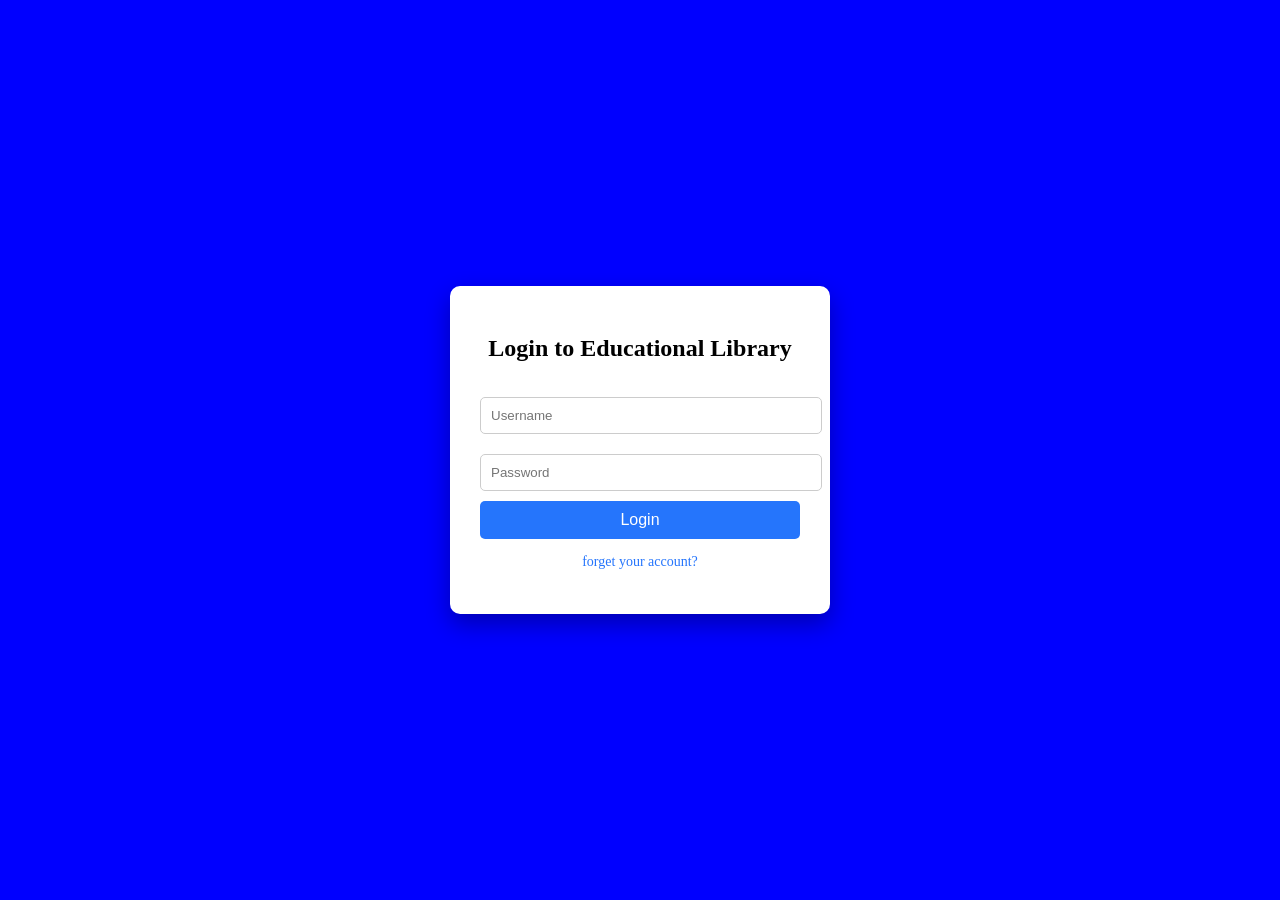
==== log in.html @ 3033f023 "first commit" ====
<!DOCTYPE html>
<html lang="en">
<head>
    <meta charset="UTF-8">
    <title>Login Page</title>
    <style>
        body {
            margin: 0;
            padding: 0;
            background: blue;
            height: 100vh;
            display: flex;
            justify-content: center;
            align-items: center;
        }

        .login-box {
            background: white;
            padding: 30px;
            width: 320px;
            border-radius: 10px;
            box-shadow: 0 10px 25px rgba(0,0,0,0.3);
        }

        .login-box h2 {
            text-align: center;
            margin-bottom: 25px;
        }

        .login-box input {
            width: 100%;
            padding: 10px;
            margin: 10px 0;
            border: 1px solid #ccc;
            border-radius: 5px;
        }

        .login-box button {
            width: 100%;
            padding: 10px;
            background: #2575fc;
            color: white;
            border: none;
            border-radius: 5px;
            font-size: 16px;
            cursor: pointer;
        }

        .login-box button:hover {
            background: #6a11cb;
        }

        .login-box p {
            text-align: center;
            margin-top: 15px;
            font-size: 14px;
        }

        .login-box a {
            text-decoration: none;
            color: #2575fc;
        }
    </style>
</head>
<body>

    <div class="login-box">
        <h2>Login to Educational Library</h2>
        <form>
            <input type="text" placeholder="Username" required>
            <input type="password" placeholder="Password" required>
            <button type="submit">Login</button>
        </form>
        <p><a href="#">forget your account?</a></p>
    </div>

</body>
</html>
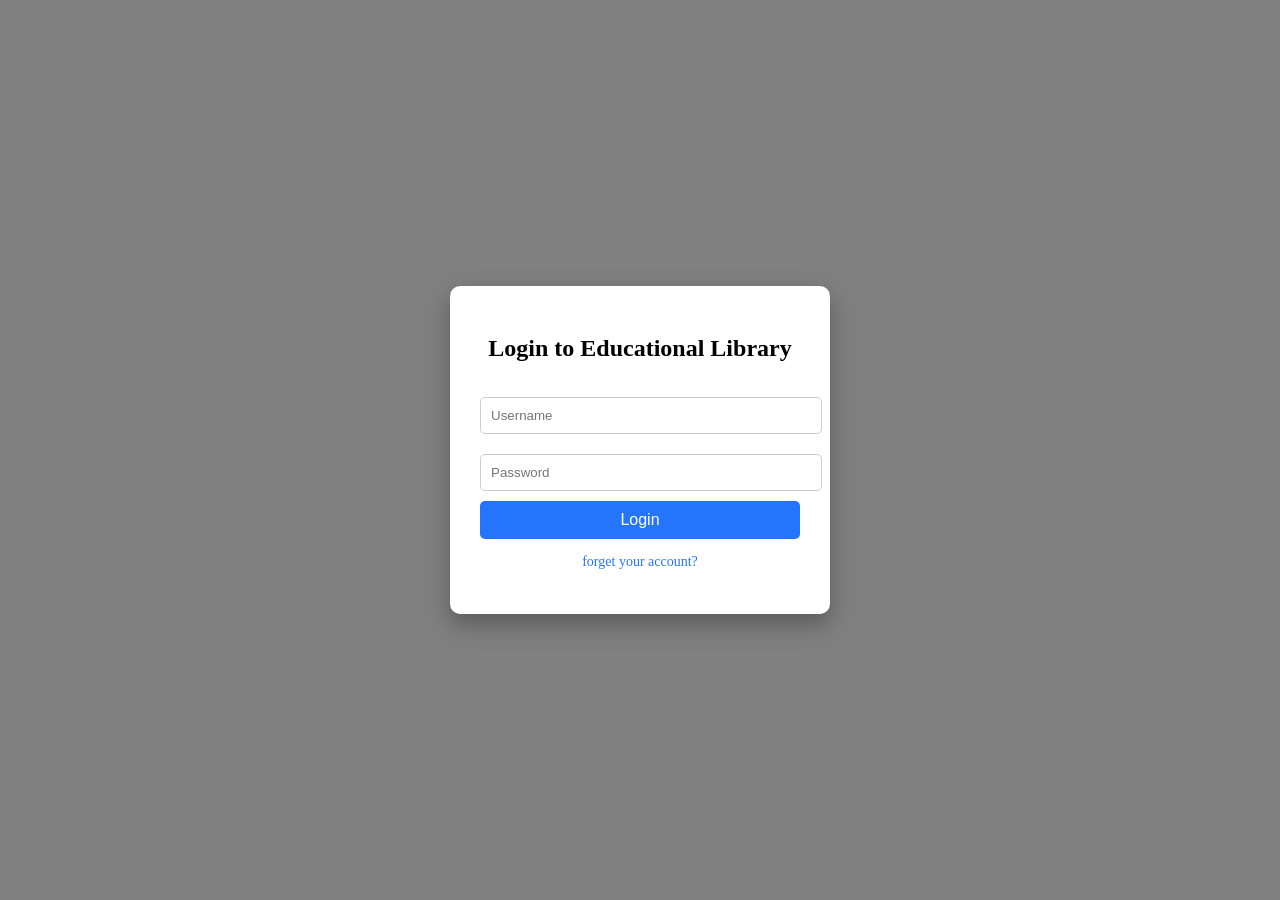
==== commit 025fac97: "first commit" ====
--- a/log in.html
+++ b/log in.html
@@ -7,7 +7,7 @@
         body {
             margin: 0;
             padding: 0;
-            background: blue;
+            background: gray;
             height: 100vh;
             display: flex;
             justify-content: center;
